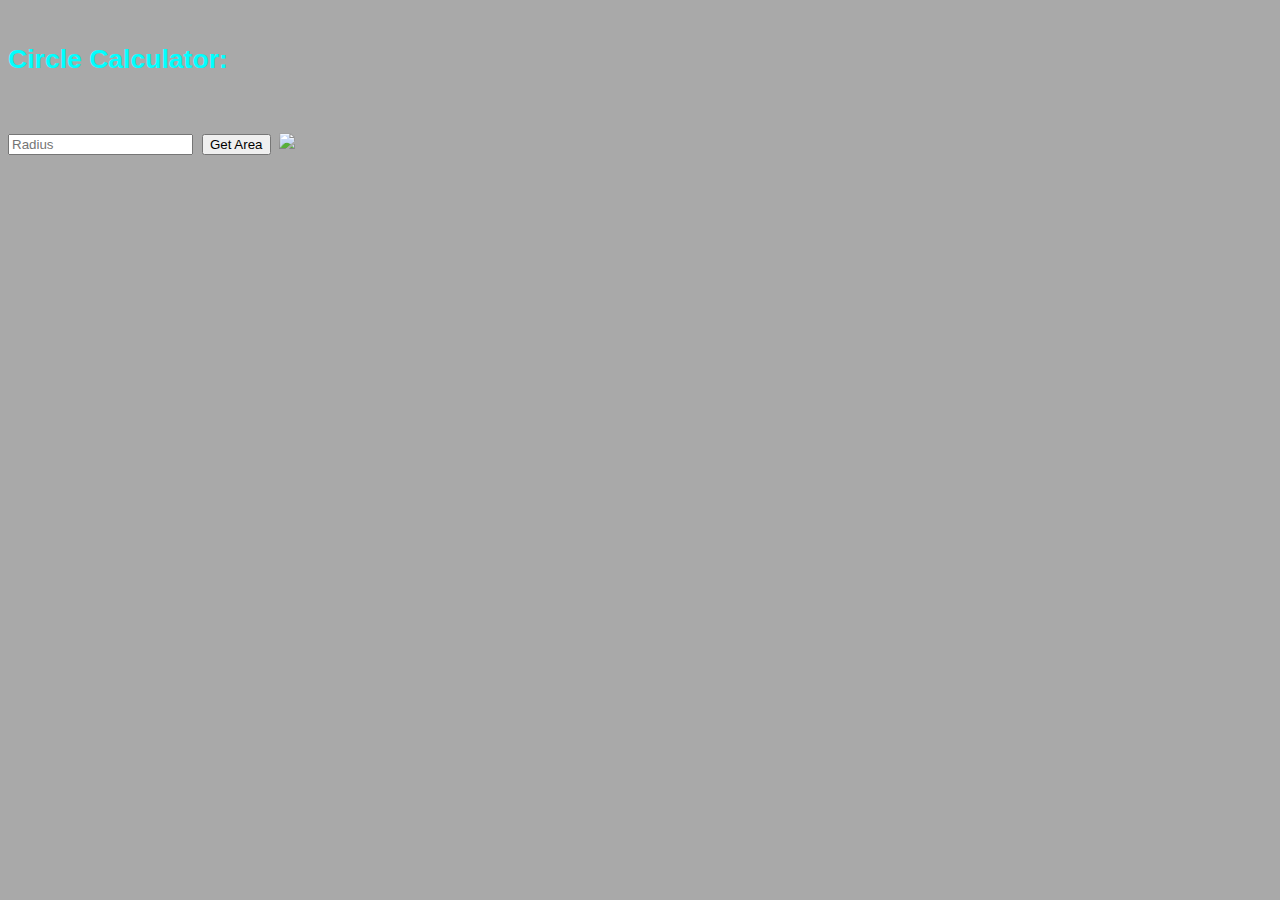
==== AreaCalc.html @ c9aa4b84 "Add files via upload" ====
<!DOCTYPE html>
<html>
<head>
    <title>Circle/Cylinder Calc</title>
    <meta charset="utf-8">
    <style>
        body {
            background-color: darkgrey;
            color: aqua;
            font-family: Arial, Helvetica, sans-serif;
            font-size: xx-large;
        }
    </style>
</head>
<body>
<script>
function calc(){
    const Radius = document.getElementById("usernum").value;
    let result = Math.PI * Radius ** 2 ;
}
</script>
<h5>Circle Calculator:</h5>
<input type="number" id="usernum" placeholder="Radius" min="0" />
<input type="button" value="Get Area" onclick="calc()" />
<img src="Images/AOAC.jpg">
</body>
</html>
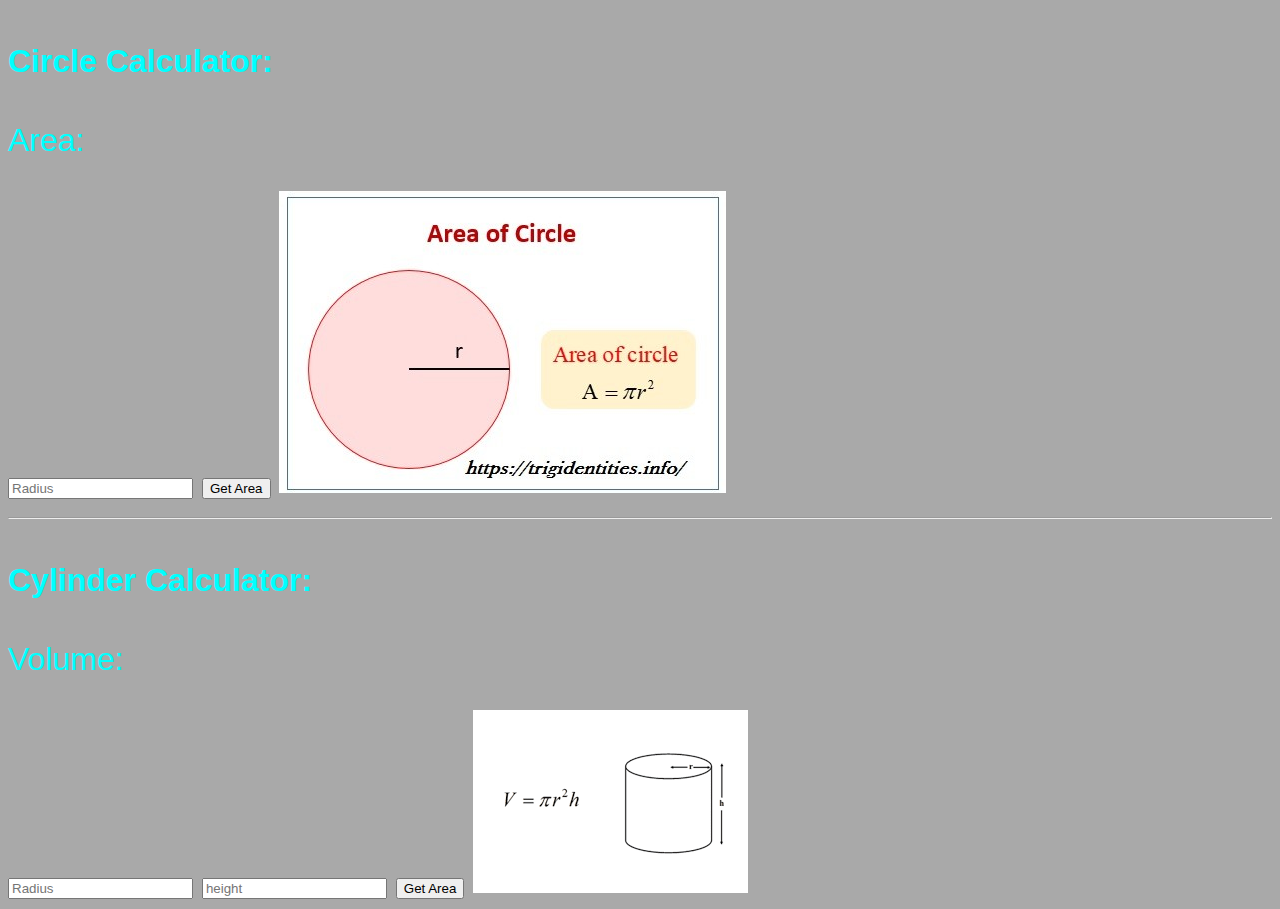
==== commit e7c8764f: "Add files via upload" ====
--- a/AreaCalc.html
+++ b/AreaCalc.html
@@ -10,18 +10,37 @@
             font-family: Arial, Helvetica, sans-serif;
             font-size: xx-large;
         }
+        .output {
+           font-family:'Trebuchet MS', 'Lucida Sans Unicode', 'Lucida Grande', 'Lucida Sans', Arial, sans-serif
+        }
     </style>
 </head>
 <body>
 <script>
-function calc(){
-    const Radius = document.getElementById("usernum").value;
+function calcc(){
+    const Radius = document.getElementById("userr").value;
     let result = Math.PI * Radius ** 2 ;
-}
+    document.getElementById("areao").innerHTML = "Area:" + result;
+    }
+function calcv(){
+    const Radius = document.getElementById("userr1").value;
+    const Height = document.getElementById("userh").value;
+    let area = Math.PI * Radius ** 2 ;
+    let result = area * Height;
+    document.getElementById("volumeo").innerHTML = "Volume:" + result;
+    }
 </script>
-<h5>Circle Calculator:</h5>
-<input type="number" id="usernum" placeholder="Radius" min="0" />
-<input type="button" value="Get Area" onclick="calc()" />
-<img src="Images/AOAC.jpg">
+<h4>Circle Calculator:</h4>
+<p id="areao" class="output">Area:</p>  
+<input type="number" id="userr" placeholder="Radius" min="0" />
+<input type="button" value="Get Area" onclick="calcc()" />
+<img src="AOAC.jpg">
+<hr>
+<h4>Cylinder Calculator:</h4>
+<p id="volumeo" class="output">Volume:</p>
+<input type="number" id="userr1" placeholder="Radius" min="0" />
+<input type="number" id="userh" placeholder="height" min="0" />
+<input type="button" value="Get Area" onclick="calcv()"/> 
+<img src="VOLC.png">
 </body>
 </html>